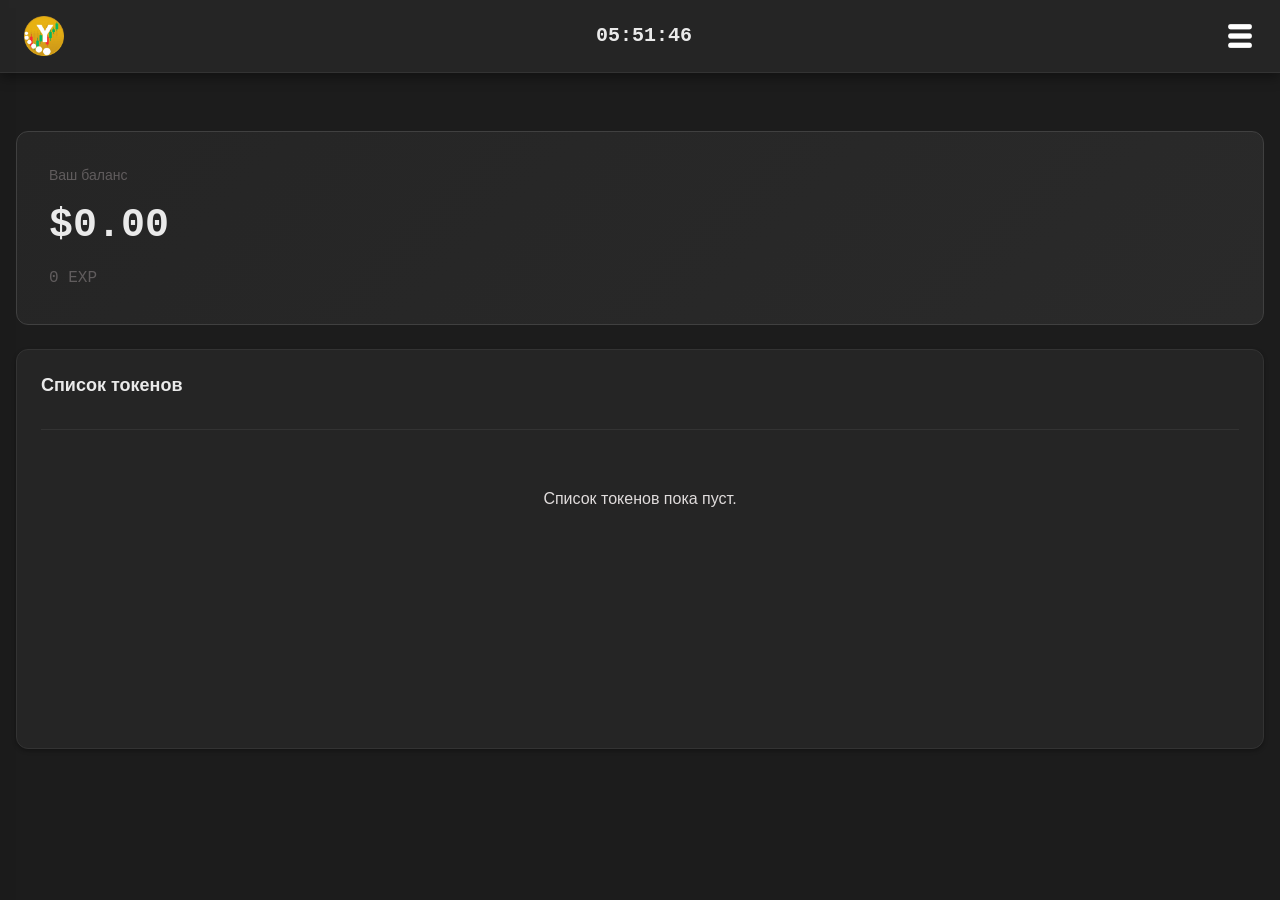
==== static/app/dashboard.html @ c407b237 "0.0.50" ====
<!DOCTYPE html>
<html lang="ru">
<head>
    <meta charset="UTF-8">
    <meta name="viewport" content="width=device-width, initial-scale=1.0">
    <title>YatoChain - Dashboard</title>
    <link rel="stylesheet" href="../style.css">
    <style>
        /* Кастомные стили для этого макета */
        .navbar-content {
            display: flex;
            align-items: center;
        }
        .navbar-logo {
            height: 40px;
            width: auto;
            display: block;
        }
        .server-time {
            flex: 1;
            text-align: center;
            font-family: var(--font-mono);
            font-size: 1.25rem;
            color: var(--text-primary);
            font-weight: 600;
        }
        .menu-btn {
            background: none;
            border: none;
            cursor: pointer;
            padding: 0;
            display: flex;
            align-items: center;
        }
        .menu-btn img {
            height: 32px;
            width: 32px;
        }
        .exp-text {
            font-size: 1rem;
            color: var(--text-muted);
            font-family: var(--font-mono);
            margin-top: var(--spacing-sm);
        }
        .token-list-card {
            margin-top: var(--spacing-lg);
            min-height: 400px;
        }
        .empty-state {
            text-align: center;
            color: var(--text-muted);
            padding: var(--spacing-xl) 0;
        }

        /* --- НОВЫЕ СТИЛИ ДЛЯ КРАСИВОГО ОТОБРАЖЕНИЯ РЕКЛАМЫ --- */
        .ad-wrapper {
            display: flex;
            justify-content: center;
            align-items: center;
            margin: var(--spacing-md) auto;
            padding: var(--spacing-md);
            background-color: var(--bg-secondary);
            border: 1px solid var(--border-color);
            border-radius: var(--radius-md);
            max-width: 340px; /* Чуть больше самого баннера для "воздуха" */
            position: relative;
        }
        .ad-label {
            position: absolute;
            top: -10px;
            left: 50%;
            transform: translateX(-50%);
            background-color: var(--bg-primary);
            color: var(--text-muted);
            font-size: 0.7rem;
            padding: 2px 8px;
            border-radius: var(--radius-sm);
            border: 1px solid var(--border-color);
            text-transform: uppercase;
            letter-spacing: 0.5px;
        }

                /* --- Стили для боковой панели меню --- */
        .side-panel {
            position: fixed;
            top: 0;
            left: -300px; /* Скрыто за левым краем экрана */
            width: 280px;
            height: 100vh;
            background-color: var(--bg-secondary);
            border-right: 1px solid var(--border-color);
            box-shadow: var(--shadow-lg);
            z-index: 2000;
            transition: left 0.3s ease;
            display: flex;
            flex-direction: column;
            padding: var(--spacing-lg);
        }
        .side-panel.active {
            left: 0; /* Выезжает при добавлении класса active */
        }
        .side-panel-header {
            display: flex;
            justify-content: space-between;
            align-items: center;
            margin-bottom: var(--spacing-xl);
            padding-bottom: var(--spacing-md);
            border-bottom: 1px solid var(--border-color);
        }
        .close-btn {
            background: none;
            border: none;
            color: var(--text-primary);
            font-size: 1.5rem;
            cursor: pointer;
            line-height: 1;
        }
        .side-panel-nav {
            display: flex;
            flex-direction: column;
            gap: var(--spacing-sm);
            flex: 1;
        }
        .side-link {
            display: flex;
            align-items: center;
            gap: var(--spacing-md);
            padding: var(--spacing-md);
            color: var(--text-secondary);
            border-radius: var(--radius-md);
            text-decoration: none;
            transition: all 0.2s ease;
            font-weight: 500;
        }
        .side-link:hover, .side-link.active {
            background-color: var(--bg-tertiary);
            color: var(--color-warning);
        }
        /* Затемнение фона при открытом меню */
        .menu-overlay {
            position: fixed;
            top: 0;
            left: 0;
            width: 100vw;
            height: 100vh;
            background-color: rgba(0, 0, 0, 0.6);
            z-index: 1500;
            opacity: 0;
            visibility: hidden;
            transition: all 0.3s ease;
        }
        .menu-overlay.active {
            opacity: 1;
            visibility: visible;
        }
    </style>
</head>
<body>

    <!-- 1. НАВБАР -->
    <nav class="navbar">
        <div class="navbar-content">
            <a href="#" class="navbar-logo-link">
                <img src="../img/logo.png" alt="Logo" class="navbar-logo">
            </a>
            <div class="server-time" id="serverTime">00:00:00</div>
            <button class="menu-btn" id="menuToggle">
                <img src="../img/menu.png" alt="Menu">
            </button>
        </div>
    </nav>

    <div id="frame" style="width: 320px;margin: auto;z-index: 99998;height: auto">
      <iframe data-aa='2448442' src='//ad.a-ads.com/2448442/?size=320x50&background_color=1C1C1C&title_color=F0B90B&title_hover_color=4A90E2'
                        style='border:0; padding:0; width:320px; height:50px; overflow:hidden;display: block;margin: auto'></iframe>
    </div>

    <!-- 2. ОСНОВНОЙ КОНТЕНТ -->
    <main class="container" style="padding-top: var(--spacing-sm);">
        
        <!-- Рамка с балансом и EXP -->
        <div class="balance-card fade-in">
            <div class="balance-label">Ваш баланс</div>
            <div class="balance-amount">$0.00</div>
            <div class="exp-text">0 EXP</div>
        </div>

        <!-- Список токенов (пока пустой) -->
        <div class="card token-list-card fade-in">
            <div class="card-header">
                <h3 class="card-title">Список токенов</h3>
            </div>
            <div class="card-body">
                <div class="empty-state">
                    <p>Список токенов пока пуст.</p>
                </div>
            </div>
        </div>

    </main>

        <!-- Боковая панель меню -->
    <aside class="side-panel" id="sideMenu">
        <div class="side-panel-header">
            <h3 style="margin: 0; color: var(--color-warning);">Меню</h3>
            <button class="close-btn" id="closeMenu">&times;</button>
        </div>
        <nav class="side-panel-nav">
            <a href="#" class="side-link active">📊 Главная</a>
            <a href="#" class="side-link">🪙 Создать токен</a>
            <a href="#" class="side-link">📈 Торговля</a>
            <a href="#" class="side-link">💼 Портфель</a>
            <a href="#" class="side-link">⚙️ Настройки</a>
            <a href="#" class="side-link" style="color: var(--color-danger); margin-top: auto;">🚪 Выйти</a>
        </nav>
    </aside>

    <!-- 👇 ВСТАВЬ СЮДА 👇 -->
    <script>
        // 1. Часы
        function updateTime() {
            const now = new Date();
            const h = String(now.getHours()).padStart(2, '0');
            const m = String(now.getMinutes()).padStart(2, '0');
            const s = String(now.getSeconds()).padStart(2, '0');
            const timeEl = document.getElementById('serverTime');
            if (timeEl) timeEl.textContent = `${h}:${m}:${s}`;
        }
        setInterval(updateTime, 1000);
        updateTime();

        // 2. Логика бокового меню
        const menuToggle = document.getElementById('menuToggle');
        const sideMenu = document.getElementById('sideMenu');
        const closeMenuBtn = document.getElementById('closeMenu');
        const menuOverlay = document.getElementById('menuOverlay');

        function openMenu() {
            sideMenu.classList.add('active');
            menuOverlay.classList.add('active');
        }

        function closeMenu() {
            sideMenu.classList.remove('active');
            menuOverlay.classList.remove('active');
        }

        menuToggle.addEventListener('click', openMenu);
        closeMenuBtn.addEventListener('click', closeMenu);
        menuOverlay.addEventListener('click', closeMenu);
    </script>

</body>
</html>
---- static/style.css ----
/* ============================================
   YATOCHAIN - CSS Variables & Base Styles
   ============================================ */

:root {
  /* Цветовая палитра */
  --bg-primary: #1C1C1C;
  --bg-secondary: #252525;
  --bg-tertiary: #2A2A2A;

  --text-primary: #EAEAEA;
  --text-secondary: #E0DCDC;
  --text-muted: #605C5D;

  /* Акценты для трейдинга */
  --color-success: #0ECB81;
  --color-danger: #F6465D;
  --color-warning: #F0B90B;
  --color-info: #4A90E2;

  /* Границы */
  --border-color: #333333;
  --border-light: #404040;

  /* Тени */
  --shadow-sm: 0 2px 4px rgba(0, 0, 0, 0.3);
  --shadow-md: 0 4px 12px rgba(0, 0, 0, 0.4);
  --shadow-lg: 0 8px 24px rgba(0, 0, 0, 0.5);

  /* Отступы */
  --spacing-xs: 0.25rem;
  --spacing-sm: 0.5rem;
  --spacing-md: 1rem;
  --spacing-lg: 1.5rem;
  --spacing-xl: 2rem;

  /* Скругления */
  --radius-sm: 4px;
  --radius-md: 8px;
  --radius-lg: 12px;
  --radius-full: 9999px;

  /* Шрифты */
  --font-family: -apple-system, BlinkMacSystemFont, 'Segoe UI', Roboto, 'Helvetica Neue', Arial, sans-serif;
  --font-mono: 'Courier New', monospace;
}

/* ============================================
   Reset & Base
   ============================================ */

* {
  margin: 0;
  padding: 0;
  box-sizing: border-box;
}

html {
  font-size: 16px;
  scroll-behavior: smooth;
}

body {
  font-family: var(--font-family);
  background-color: var(--bg-primary);
  color: var(--text-primary);
  line-height: 1.6;
  min-height: 100vh;
  -webkit-font-smoothing: antialiased;
  -moz-osx-font-smoothing: grayscale;
}

/* ============================================
   Typography
   ============================================ */

h1,
h2,
h3,
h4,
h5,
h6 {
  color: var(--text-primary);
  font-weight: 600;
  line-height: 1.3;
  margin-bottom: var(--spacing-md);
}

h1 {
  font-size: 2.5rem;
}

h2 {
  font-size: 2rem;
}

h3 {
  font-size: 1.75rem;
}

h4 {
  font-size: 1.5rem;
}

h5 {
  font-size: 1.25rem;
}

h6 {
  font-size: 1rem;
}

p {
  color: var(--text-secondary);
  margin-bottom: var(--spacing-md);
}

a {
  color: var(--text-primary);
  text-decoration: none;
  transition: color 0.2s ease;
}

a:hover {
  color: var(--color-warning);
}

/* ============================================
   Layout Components
   ============================================ */

.container {
  width: 100%;
  max-width: 1400px;
  margin: 0 auto;
  padding: 0 var(--spacing-md);
}

.dashboard {
  display: grid;
  grid-template-columns: 250px 1fr 300px;
  gap: var(--spacing-lg);
  min-height: calc(100vh - 70px);
  padding: var(--spacing-lg);
}

/* ============================================
   Navigation
   ============================================ */

.navbar {
  background-color: var(--bg-secondary);
  border-bottom: 1px solid var(--border-color);
  padding: var(--spacing-md) var(--spacing-lg);
  position: sticky;
  top: 0;
  z-index: 1000;
  box-shadow: var(--shadow-md);
}

.navbar-content {
  display: flex;
  justify-content: space-between;
  align-items: center;
  max-width: 1400px;
  margin: 0 auto;
}

.logo {
  font-size: 1.75rem;
  font-weight: 700;
  color: var(--color-warning);
  letter-spacing: -0.5px;
}

.nav-menu {
  display: flex;
  gap: var(--spacing-lg);
  list-style: none;
}

.nav-link {
  color: var(--text-secondary);
  font-weight: 500;
  padding: var(--spacing-sm) var(--spacing-md);
  border-radius: var(--radius-md);
  transition: all 0.2s ease;
}

.nav-link:hover,
.nav-link.active {
  color: var(--text-primary);
  background-color: var(--bg-tertiary);
}

.sidebar {
  background-color: var(--bg-secondary);
  border-right: 1px solid var(--border-color);
  padding: var(--spacing-lg);
  border-radius: var(--radius-lg);
  height: fit-content;
}

.sidebar-menu {
  list-style: none;
}

.sidebar-item {
  margin-bottom: var(--spacing-sm);
}

.sidebar-link {
  display: flex;
  align-items: center;
  gap: var(--spacing-md);
  padding: var(--spacing-md);
  color: var(--text-secondary);
  border-radius: var(--radius-md);
  transition: all 0.2s ease;
}

.sidebar-link:hover,
.sidebar-link.active {
  background-color: var(--bg-tertiary);
  color: var(--color-warning);
}

/* ============================================
   Cards & Panels
   ============================================ */

.card {
  background-color: var(--bg-secondary);
  border: 1px solid var(--border-color);
  border-radius: var(--radius-lg);
  padding: var(--spacing-lg);
  box-shadow: var(--shadow-sm);
  transition: box-shadow 0.2s ease;
}

.card:hover {
  box-shadow: var(--shadow-md);
}

.card-header {
  display: flex;
  justify-content: space-between;
  align-items: center;
  margin-bottom: var(--spacing-lg);
  padding-bottom: var(--spacing-md);
  border-bottom: 1px solid var(--border-color);
}

.card-title {
  font-size: 1.125rem;
  font-weight: 600;
  color: var(--text-primary);
}

.card-body {
  color: var(--text-secondary);
}

/* ============================================
   Buttons
   ============================================ */

.btn {
  display: inline-flex;
  align-items: center;
  justify-content: center;
  gap: var(--spacing-sm);
  padding: var(--spacing-sm) var(--spacing-lg);
  font-family: var(--font-family);
  font-size: 0.9375rem;
  font-weight: 600;
  border: none;
  border-radius: var(--radius-md);
  cursor: pointer;
  transition: all 0.2s ease;
  text-decoration: none;
}

.btn-primary {
  background-color: var(--color-warning);
  color: var(--bg-primary);
}

.btn-primary:hover {
  background-color: #d4a409;
  transform: translateY(-1px);
  box-shadow: var(--shadow-md);
}

.btn-success {
  background-color: var(--color-success);
  color: var(--bg-primary);
}

.btn-success:hover {
  background-color: #0db876;
  transform: translateY(-1px);
}

.btn-danger {
  background-color: var(--color-danger);
  color: white;
}

.btn-danger:hover {
  background-color: #e03e54;
  transform: translateY(-1px);
}

.btn-secondary {
  background-color: var(--bg-tertiary);
  color: var(--text-primary);
  border: 1px solid var(--border-light);
}

.btn-secondary:hover {
  background-color: var(--border-light);
}

.btn-outline {
  background-color: transparent;
  border: 1px solid var(--border-light);
  color: var(--text-primary);
}

.btn-outline:hover {
  background-color: var(--bg-tertiary);
  border-color: var(--text-muted);
}

.btn-sm {
  padding: var(--spacing-xs) var(--spacing-md);
  font-size: 0.8125rem;
}

.btn-lg {
  padding: var(--spacing-md) var(--spacing-xl);
  font-size: 1.0625rem;
}

/* ============================================
   Tables
   ============================================ */

.table-container {
  overflow-x: auto;
  border-radius: var(--radius-md);
}

.table {
  width: 100%;
  border-collapse: collapse;
  background-color: var(--bg-secondary);
}

.table thead {
  background-color: var(--bg-tertiary);
}

.table th {
  padding: var(--spacing-md);
  text-align: left;
  font-weight: 600;
  color: var(--text-secondary);
  font-size: 0.875rem;
  text-transform: uppercase;
  letter-spacing: 0.5px;
  border-bottom: 1px solid var(--border-color);
}

.table td {
  padding: var(--spacing-md);
  color: var(--text-primary);
  border-bottom: 1px solid var(--border-color);
}

.table tbody tr {
  transition: background-color 0.15s ease;
}

.table tbody tr:hover {
  background-color: var(--bg-tertiary);
}

/* ============================================
   Price & Trading Elements
   ============================================ */

.price {
  font-family: var(--font-mono);
  font-weight: 600;
  font-size: 1.125rem;
}

.price-up {
  color: var(--color-success);
}

.price-down {
  color: var(--color-danger);
}

.price-change {
  display: inline-flex;
  align-items: center;
  gap: var(--spacing-xs);
  font-family: var(--font-mono);
  font-size: 0.875rem;
  font-weight: 600;
  padding: var(--spacing-xs) var(--spacing-sm);
  border-radius: var(--radius-sm);
}

.price-change.positive {
  color: var(--color-success);
  background-color: rgba(14, 203, 129, 0.1);
}

.price-change.negative {
  color: var(--color-danger);
  background-color: rgba(246, 70, 93, 0.1);
}

.balance-card {
  background: linear-gradient(135deg, var(--bg-secondary) 0%, var(--bg-tertiary) 100%);
  border: 1px solid var(--border-light);
  padding: var(--spacing-xl);
  border-radius: var(--radius-lg);
  margin-bottom: var(--spacing-lg);
}

.balance-label {
  color: var(--text-muted);
  font-size: 0.875rem;
  margin-bottom: var(--spacing-sm);
}

.balance-amount {
  font-size: 2.5rem;
  font-weight: 700;
  color: var(--text-primary);
  font-family: var(--font-mono);
}

/* ============================================
   Forms & Inputs
   ============================================ */

.form-group {
  margin-bottom: var(--spacing-lg);
}

.form-label {
  display: block;
  margin-bottom: var(--spacing-sm);
  color: var(--text-secondary);
  font-weight: 500;
  font-size: 0.875rem;
}

.form-input,
.form-select {
  width: 100%;
  padding: var(--spacing-md);
  background-color: var(--bg-tertiary);
  border: 1px solid var(--border-color);
  border-radius: var(--radius-md);
  color: var(--text-primary);
  font-family: var(--font-family);
  font-size: 0.9375rem;
  transition: all 0.2s ease;
}

.form-input:focus,
.form-select:focus {
  outline: none;
  border-color: var(--color-warning);
  box-shadow: 0 0 0 3px rgba(240, 185, 11, 0.1);
}

.form-input::placeholder {
  color: var(--text-muted);
}

.input-group {
  display: flex;
  gap: var(--spacing-sm);
}

.input-group .form-input {
  flex: 1;
}

/* ============================================
   Chart Container
   ============================================ */

.chart-container {
  background-color: var(--bg-secondary);
  border: 1px solid var(--border-color);
  border-radius: var(--radius-lg);
  padding: var(--spacing-lg);
  height: 500px;
  position: relative;
}

.chart-header {
  display: flex;
  justify-content: space-between;
  align-items: center;
  margin-bottom: var(--spacing-lg);
}

.chart-title {
  font-size: 1.25rem;
  font-weight: 600;
}

.chart-timeframe {
  display: flex;
  gap: var(--spacing-xs);
}

.timeframe-btn {
  padding: var(--spacing-xs) var(--spacing-md);
  background-color: var(--bg-tertiary);
  border: 1px solid var(--border-color);
  color: var(--text-muted);
  border-radius: var(--radius-sm);
  cursor: pointer;
  font-size: 0.8125rem;
  font-weight: 500;
  transition: all 0.2s ease;
}

.timeframe-btn:hover,
.timeframe-btn.active {
  background-color: var(--color-warning);
  color: var(--bg-primary);
  border-color: var(--color-warning);
}

/* ============================================
   Badges
   ============================================ */

.badge {
  display: inline-flex;
  align-items: center;
  padding: var(--spacing-xs) var(--spacing-sm);
  border-radius: var(--radius-sm);
  font-size: 0.75rem;
  font-weight: 600;
  text-transform: uppercase;
  letter-spacing: 0.5px;
}

.badge-success {
  background-color: rgba(14, 203, 129, 0.2);
  color: var(--color-success);
}

.badge-danger {
  background-color: rgba(246, 70, 93, 0.2);
  color: var(--color-danger);
}

.badge-warning {
  background-color: rgba(240, 185, 11, 0.2);
  color: var(--color-warning);
}

/* ============================================
   Utility Classes
   ============================================ */

.text-center {
  text-align: center;
}

.text-left {
  text-align: left;
}

.text-right {
  text-align: right;
}

.mt-1 {
  margin-top: var(--spacing-sm);
}

.mt-2 {
  margin-top: var(--spacing-md);
}

.mt-3 {
  margin-top: var(--spacing-lg);
}

.mb-1 {
  margin-bottom: var(--spacing-sm);
}

.mb-2 {
  margin-bottom: var(--spacing-md);
}

.mb-3 {
  margin-bottom: var(--spacing-lg);
}

.flex {
  display: flex;
}

.flex-col {
  flex-direction: column;
}

.items-center {
  align-items: center;
}

.justify-between {
  justify-content: space-between;
}

.justify-center {
  justify-content: center;
}

.gap-1 {
  gap: var(--spacing-sm);
}

.gap-2 {
  gap: var(--spacing-md);
}

.gap-3 {
  gap: var(--spacing-lg);
}

.grid {
  display: grid;
}

.grid-cols-2 {
  grid-template-columns: repeat(2, 1fr);
}

.grid-cols-3 {
  grid-template-columns: repeat(3, 1fr);
}

.grid-cols-4 {
  grid-template-columns: repeat(4, 1fr);
}

/* ============================================
   Responsive Design
   ============================================ */

@media (max-width: 1200px) {
  .dashboard {
    grid-template-columns: 1fr;
  }

  .sidebar {
    display: none;
  }
}

@media (max-width: 768px) {
  .nav-menu {
    display: none;
  }

  .dashboard {
    padding: var(--spacing-md);
  }

  .card {
    padding: var(--spacing-md);
  }

  .balance-amount {
    font-size: 1.75rem;
  }

  .table th,
  .table td {
    padding: var(--spacing-sm);
    font-size: 0.875rem;
  }
}

/* ============================================
   Animations
   ============================================ */

@keyframes fadeIn {
  from {
    opacity: 0;
    transform: translateY(10px);
  }

  to {
    opacity: 1;
    transform: translateY(0);
  }
}

.fade-in {
  animation: fadeIn 0.3s ease-out;
}

@keyframes pulse {

  0%,
  100% {
    opacity: 1;
  }

  50% {
    opacity: 0.5;
  }
}

.pulse {
  animation: pulse 2s cubic-bezier(0.4, 0, 0.6, 1) infinite;
}

/* ============================================
   Scrollbar Styling
   ============================================ */

::-webkit-scrollbar {
  width: 8px;
  height: 8px;
}

::-webkit-scrollbar-track {
  background: var(--bg-primary);
}

::-webkit-scrollbar-thumb {
  background: var(--border-light);
  border-radius: var(--radius-full);
}

::-webkit-scrollbar-thumb:hover {
  background: var(--text-muted);
}

/* ============================================
   Footer Layout (Text Left / Ad Right)
   ============================================ */

.footer {
  background-color: var(--bg-secondary);
  border-top: 1px solid var(--border-color);
  padding: var(--spacing-xl) 0;
  margin-top: var(--spacing-xl);
}

.footer-content {
  display: flex;
  justify-content: space-between;
  /* Текст слева, реклама справа */
  align-items: flex-start;
  /* Выравнивание по верхнему краю */
  max-width: 1400px;
  margin: 0 auto;
  padding: 0 var(--spacing-md);
  gap: var(--spacing-xl);
}

/* Левый блок с текстом */
.footer-left-block {
  text-align: left;
  /* Прижимаем текст к левому краю */
  flex-grow: 1;
  /* Занимает всё доступное пространство */
  max-width: 70%;
  /* Ограничиваем ширину, чтобы не наезжал на рекламу */
}

.footer-logo {
  color: var(--color-warning);
  font-size: 1.75rem;
  font-weight: 700;
  margin-bottom: var(--spacing-sm);
  letter-spacing: -0.5px;
}

.footer-info {
  color: var(--text-muted);
  margin: 0 0 var(--spacing-md) 0;
  line-height: 1.6;
  font-size: 0.9375rem;
}

.footer-info a {
  color: var(--text-secondary);
  transition: color 0.2s ease;
}

.footer-info a:hover {
  color: var(--color-warning);
}

/* Стили для дополнительного текста */
.footer-extra-text {
  margin-top: var(--spacing-md);
  padding-top: var(--spacing-md);
  border-top: 1px solid var(--border-color);
}

.footer-extra-text p {
  color: var(--text-secondary);
  font-size: 0.875rem;
  margin-bottom: var(--spacing-xs);
  line-height: 1.5;
}

/* Правый блок с рекламой */
.footer-ad-container {
  flex-shrink: 0;
  /* Запрещаем сжимать рекламный блок */
  width: 300px;
}

/* Адаптивность для мобильных устройств */
@media (max-width: 768px) {
  .footer-content {
    flex-direction: column-reverse;
    /* Реклама сверху, текст снизу на мобильных */
    align-items: center;
    text-align: center;
    gap: var(--spacing-lg);
  }

  .footer-left-block {
    max-width: 100%;
    text-align: center;
  }

  .footer-ad-container {
    width: 100%;
    display: flex;
    justify-content: center;
  }

  /* Масштабируем рекламу на узких экранах */
  .footer-ad-container iframe {
    max-width: 100%;
    transform: scale(0.95);
    transform-origin: top center;
  }
}

.btn-google {
  display: inline-flex;
  align-items: center;
  justify-content: center;
  gap: 12px;
  padding: 12px 24px;
  background-color: #ffffff;
  color: #3c4043;
  font-family: var(--font-family);
  font-size: 1rem;
  font-weight: 500;
  border: 1px solid #dadce0;
  border-radius: var(--radius-md);
  cursor: pointer;
  transition: all 0.2s ease;
  box-shadow: var(--shadow-sm);
}

.btn-google:hover {
  background-color: #f8f9fa;
  box-shadow: var(--shadow-md);
  transform: translateY(-1px);
}

.btn-google:active {
  transform: translateY(0);
  box-shadow: var(--shadow-sm);
}

.google-icon {
  flex-shrink: 0;
}

.navbar-content {
  display: flex;
  align-items: center;
}

.navbar-logo {
  height: 40px;
  width: auto;
  display: block;
}

/* Центрируем время */
.server-time {
  flex: 1;
  text-align: center;
  font-family: var(--font-mono);
  font-size: 1.25rem;
  color: var(--text-primary);
  font-weight: 600;
}

/* Кнопка меню */
.menu-btn {
  background: none;
  border: none;
  cursor: pointer;
  padding: 0;
  display: flex;
  align-items: center;
}

.menu-btn img {
  height: 32px;
  width: 32px;
  /* Если твоя иконка menu.png темная, раскомментируй строку ниже, чтобы она стала белой */
  /* filter: invert(1); */
}

/* Стили для EXP */
.exp-text {
  font-size: 1rem;
  color: var(--text-muted);
  font-family: var(--font-mono);
  margin-top: var(--spacing-sm);
}

/* Контейнер для списка токенов */
.token-list-card {
  margin-top: var(--spacing-lg);
  min-height: 400px;
}

.empty-state {
  text-align: center;
  color: var(--text-muted);
  padding: var(--spacing-xl) 0;
}
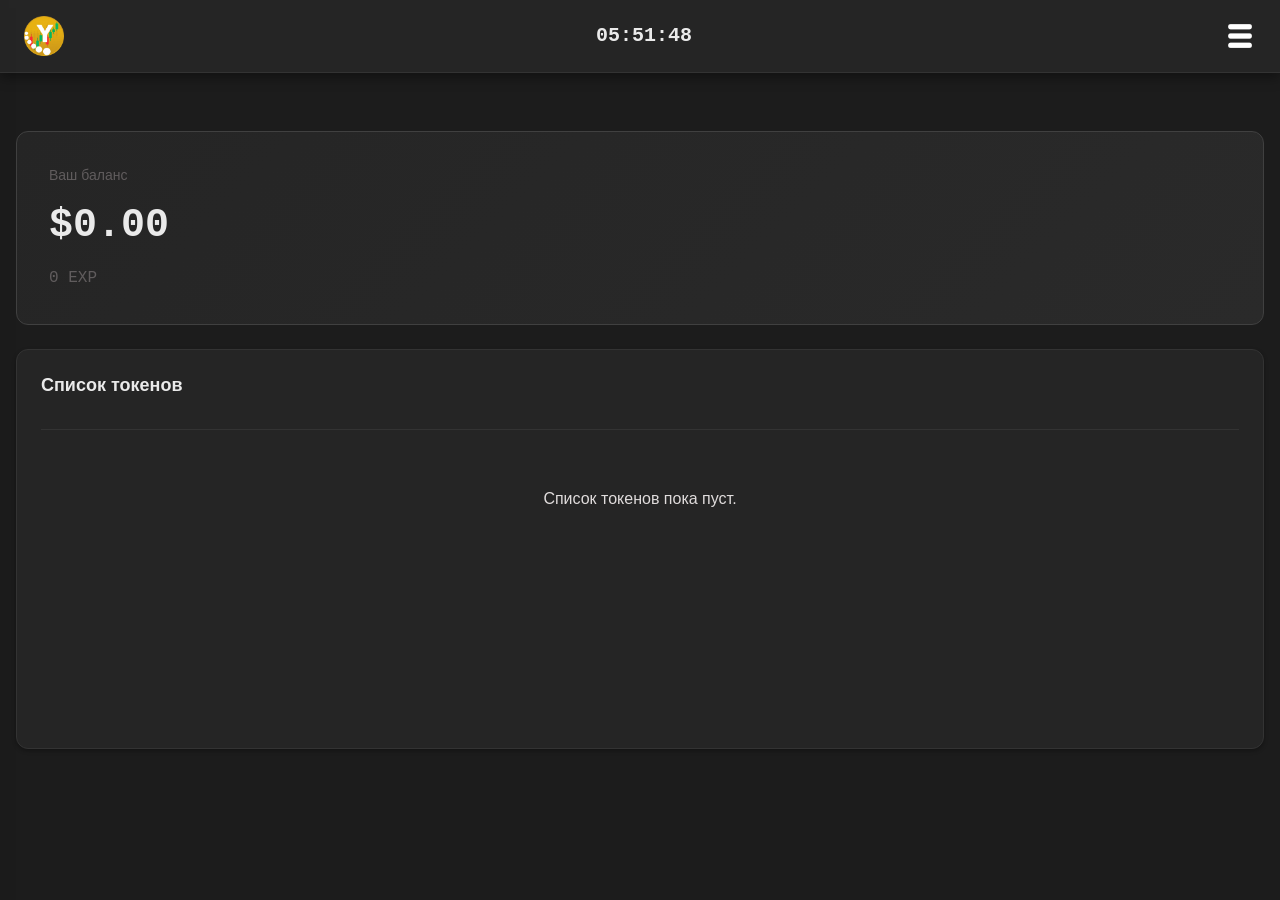
==== commit 653431a3: "0.0.51" ====
--- a/static/app/dashboard.html
+++ b/static/app/dashboard.html
@@ -80,24 +80,24 @@
             letter-spacing: 0.5px;
         }
 
-                /* --- Стили для боковой панели меню --- */
         .side-panel {
             position: fixed;
             top: 0;
-            left: -300px; /* Скрыто за левым краем экрана */
+            left: -300px; /* Гарантированно прячем за ЛЕВЫЙ край */
             width: 280px;
             height: 100vh;
             background-color: var(--bg-secondary);
             border-right: 1px solid var(--border-color);
             box-shadow: var(--shadow-lg);
             z-index: 2000;
-            transition: left 0.3s ease;
+            transition: left 0.3s ease; /* Анимация изменения свойства left */
             display: flex;
             flex-direction: column;
             padding: var(--spacing-lg);
         }
+
         .side-panel.active {
-            left: 0; /* Выезжает при добавлении класса active */
+            left: 0; /* Выезжает слева при добавлении класса active */
         }
         .side-panel-header {
             display: flex;
@@ -215,7 +215,8 @@
         </nav>
     </aside>
 
-    <!-- 👇 ВСТАВЬ СЮДА 👇 -->
+    <div class="menu-overlay" id="menuOverlay"></div>
+
     <script>
         // 1. Часы
         function updateTime() {
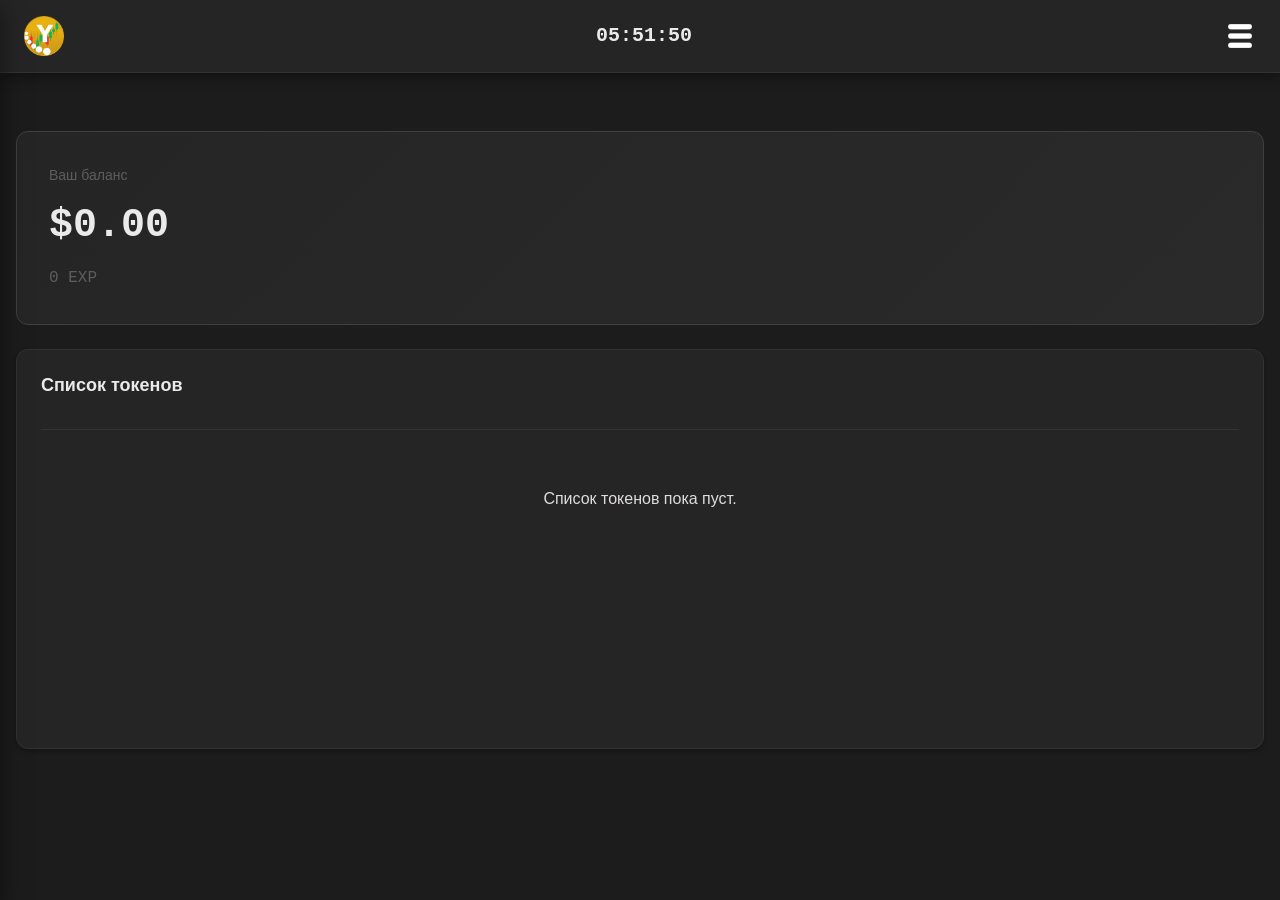
==== commit f748d880: "0.0.52" ====
--- a/static/app/dashboard.html
+++ b/static/app/dashboard.html
@@ -1,5 +1,6 @@
 <!DOCTYPE html>
 <html lang="ru">
+
 <head>
     <meta charset="UTF-8">
     <meta name="viewport" content="width=device-width, initial-scale=1.0">
@@ -11,11 +12,13 @@
             display: flex;
             align-items: center;
         }
+
         .navbar-logo {
             height: 40px;
             width: auto;
             display: block;
         }
+
         .server-time {
             flex: 1;
             text-align: center;
@@ -24,6 +27,7 @@
             color: var(--text-primary);
             font-weight: 600;
         }
+
         .menu-btn {
             background: none;
             border: none;
@@ -32,20 +36,24 @@
             display: flex;
             align-items: center;
         }
+
         .menu-btn img {
             height: 32px;
             width: 32px;
         }
+
         .exp-text {
             font-size: 1rem;
             color: var(--text-muted);
             font-family: var(--font-mono);
             margin-top: var(--spacing-sm);
         }
+
         .token-list-card {
             margin-top: var(--spacing-lg);
             min-height: 400px;
         }
+
         .empty-state {
             text-align: center;
             color: var(--text-muted);
@@ -62,9 +70,11 @@
             background-color: var(--bg-secondary);
             border: 1px solid var(--border-color);
             border-radius: var(--radius-md);
-            max-width: 340px; /* Чуть больше самого баннера для "воздуха" */
+            max-width: 340px;
+            /* Чуть больше самого баннера для "воздуха" */
             position: relative;
         }
+
         .ad-label {
             position: absolute;
             top: -10px;
@@ -81,24 +91,32 @@
         }
 
         .side-panel {
-            position: fixed;
-            top: 0;
-            left: -300px; /* Гарантированно прячем за ЛЕВЫЙ край */
-            width: 280px;
-            height: 100vh;
-            background-color: var(--bg-secondary);
-            border-right: 1px solid var(--border-color);
-            box-shadow: var(--shadow-lg);
-            z-index: 2000;
-            transition: left 0.3s ease; /* Анимация изменения свойства left */
-            display: flex;
-            flex-direction: column;
-            padding: var(--spacing-lg);
+            position: fixed !important;
+            top: 0 !important;
+            left: 0 !important;
+            /* Базовая позиция - левый край */
+            right: auto !important;
+            /* Жёсткий запрет на привязку к правому краю */
+            transform: translateX(-100%) !important;
+            /* Гарантированно убираем за левый край экрана */
+            width: 280px !important;
+            height: 100vh !important;
+            background-color: var(--bg-secondary) !important;
+            border-right: 1px solid var(--border-color) !important;
+            box-shadow: var(--shadow-lg) !important;
+            z-index: 2000 !important;
+            transition: transform 0.3s cubic-bezier(0.4, 0, 0.2, 1) !important;
+            /* Плавная анимация */
+            display: flex !important;
+            flex-direction: column !important;
+            padding: var(--spacing-lg) !important;
         }
 
         .side-panel.active {
-            left: 0; /* Выезжает слева при добавлении класса active */
-        }
+            transform: translateX(0) !important;
+            /* Выезжает на исходную позицию (слева) */
+        }
+
         .side-panel-header {
             display: flex;
             justify-content: space-between;
@@ -107,6 +125,7 @@
             padding-bottom: var(--spacing-md);
             border-bottom: 1px solid var(--border-color);
         }
+
         .close-btn {
             background: none;
             border: none;
@@ -115,12 +134,14 @@
             cursor: pointer;
             line-height: 1;
         }
+
         .side-panel-nav {
             display: flex;
             flex-direction: column;
             gap: var(--spacing-sm);
             flex: 1;
         }
+
         .side-link {
             display: flex;
             align-items: center;
@@ -132,10 +153,13 @@
             transition: all 0.2s ease;
             font-weight: 500;
         }
-        .side-link:hover, .side-link.active {
+
+        .side-link:hover,
+        .side-link.active {
             background-color: var(--bg-tertiary);
             color: var(--color-warning);
         }
+
         /* Затемнение фона при открытом меню */
         .menu-overlay {
             position: fixed;
@@ -149,12 +173,14 @@
             visibility: hidden;
             transition: all 0.3s ease;
         }
+
         .menu-overlay.active {
             opacity: 1;
             visibility: visible;
         }
     </style>
 </head>
+
 <body>
 
     <!-- 1. НАВБАР -->
@@ -171,13 +197,14 @@
     </nav>
 
     <div id="frame" style="width: 320px;margin: auto;z-index: 99998;height: auto">
-      <iframe data-aa='2448442' src='//ad.a-ads.com/2448442/?size=320x50&background_color=1C1C1C&title_color=F0B90B&title_hover_color=4A90E2'
-                        style='border:0; padding:0; width:320px; height:50px; overflow:hidden;display: block;margin: auto'></iframe>
+        <iframe data-aa='2448442'
+            src='//ad.a-ads.com/2448442/?size=320x50&background_color=1C1C1C&title_color=F0B90B&title_hover_color=4A90E2'
+            style='border:0; padding:0; width:320px; height:50px; overflow:hidden;display: block;margin: auto'></iframe>
     </div>
 
     <!-- 2. ОСНОВНОЙ КОНТЕНТ -->
     <main class="container" style="padding-top: var(--spacing-sm);">
-        
+
         <!-- Рамка с балансом и EXP -->
         <div class="balance-card fade-in">
             <div class="balance-label">Ваш баланс</div>
@@ -199,7 +226,7 @@
 
     </main>
 
-        <!-- Боковая панель меню -->
+    <!-- Боковая панель меню -->
     <aside class="side-panel" id="sideMenu">
         <div class="side-panel-header">
             <h3 style="margin: 0; color: var(--color-warning);">Меню</h3>
@@ -252,4 +279,5 @@
     </script>
 
 </body>
+
 </html>
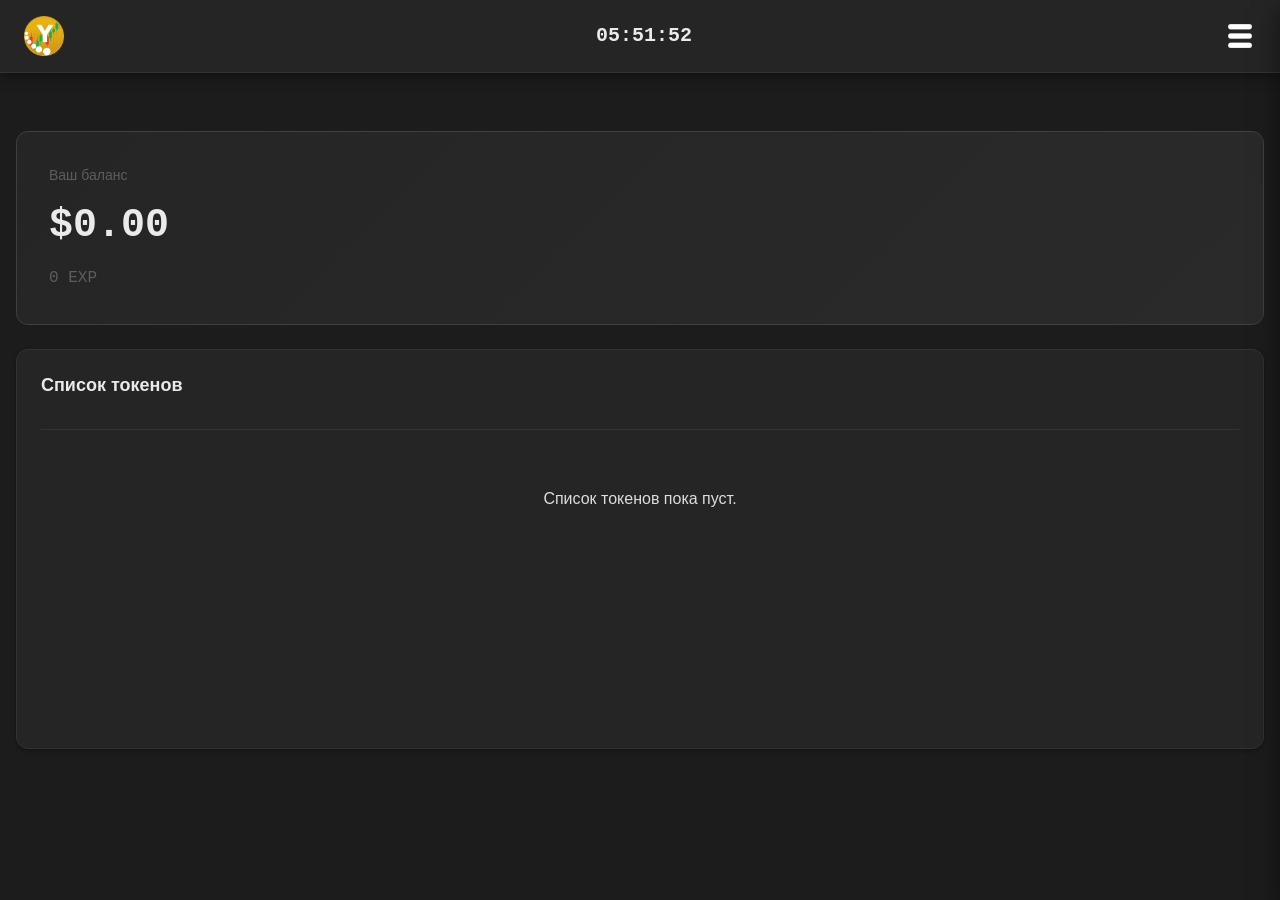
==== commit beffcfb5: "0.0.53" ====
--- a/static/app/dashboard.html
+++ b/static/app/dashboard.html
@@ -93,28 +93,24 @@
         .side-panel {
             position: fixed !important;
             top: 0 !important;
-            left: 0 !important;
-            /* Базовая позиция - левый край */
-            right: auto !important;
-            /* Жёсткий запрет на привязку к правому краю */
-            transform: translateX(-100%) !important;
-            /* Гарантированно убираем за левый край экрана */
+            right: 0 !important; /* Привязываем к правому краю */
+            left: auto !important;
+            transform: translateX(100%) !important; /* Гарантированно убираем за ПРАВЫЙ край экрана */
             width: 280px !important;
             height: 100vh !important;
             background-color: var(--bg-secondary) !important;
-            border-right: 1px solid var(--border-color) !important;
+            border-left: 1px solid var(--border-color) !important; /* Граница теперь слева от панели */
+            border-right: none !important;
             box-shadow: var(--shadow-lg) !important;
             z-index: 2000 !important;
             transition: transform 0.3s cubic-bezier(0.4, 0, 0.2, 1) !important;
-            /* Плавная анимация */
             display: flex !important;
             flex-direction: column !important;
             padding: var(--spacing-lg) !important;
         }
 
         .side-panel.active {
-            transform: translateX(0) !important;
-            /* Выезжает на исходную позицию (слева) */
+            transform: translateX(0) !important; /* Выезжает на экран справа */
         }
 
         .side-panel-header {
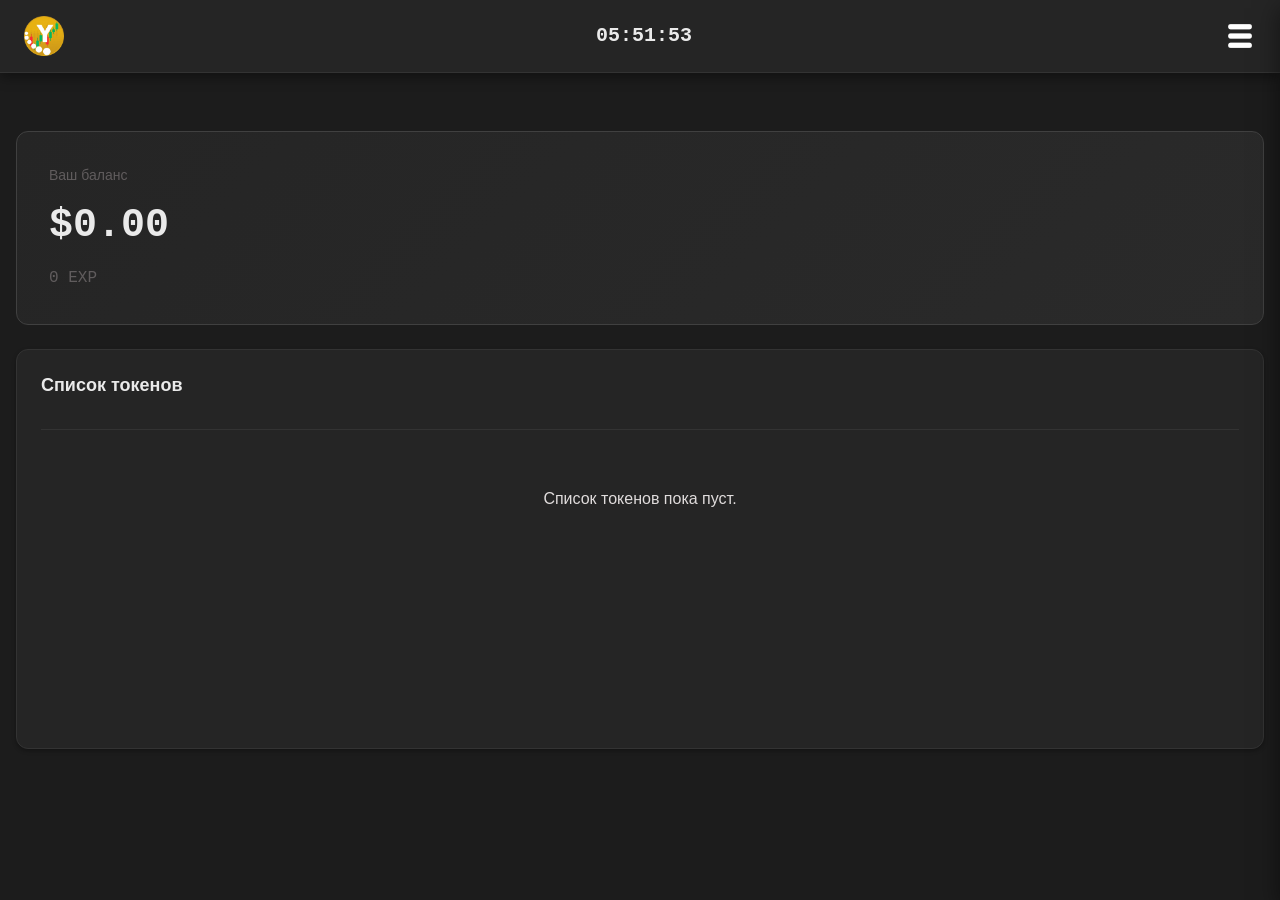
==== commit 9a73a8bb: "0.0.54" ====
--- a/static/app/dashboard.html
+++ b/static/app/dashboard.html
@@ -90,16 +90,17 @@
             letter-spacing: 0.5px;
         }
 
+        /* --- Стили для боковой панели меню (СПРАВА) --- */
         .side-panel {
             position: fixed !important;
             top: 0 !important;
-            right: 0 !important; /* Привязываем к правому краю */
+            right: 0 !important; 
             left: auto !important;
-            transform: translateX(100%) !important; /* Гарантированно убираем за ПРАВЫЙ край экрана */
-            width: 280px !important;
+            transform: translateX(100%) !important; 
+            width: 320px !important; /* Увеличили ширину с 280px до 320px */
             height: 100vh !important;
             background-color: var(--bg-secondary) !important;
-            border-left: 1px solid var(--border-color) !important; /* Граница теперь слева от панели */
+            border-left: 1px solid var(--border-color) !important; 
             border-right: none !important;
             box-shadow: var(--shadow-lg) !important;
             z-index: 2000 !important;
@@ -110,18 +111,122 @@
         }
 
         .side-panel.active {
-            transform: translateX(0) !important; /* Выезжает на экран справа */
-        }
-
+            transform: translateX(0) !important; 
+        }
+
+        /* Шапка с профилем */
         .side-panel-header {
             display: flex;
             justify-content: space-between;
             align-items: center;
-            margin-bottom: var(--spacing-xl);
+            margin-bottom: var(--spacing-lg);
             padding-bottom: var(--spacing-md);
             border-bottom: 1px solid var(--border-color);
         }
-
+        .user-info {
+            display: flex;
+            align-items: center;
+            gap: var(--spacing-sm);
+        }
+        .user-avatar {
+            width: 42px;
+            height: 42px;
+            border-radius: var(--radius-full);
+            object-fit: cover;
+            border: 2px solid var(--color-warning);
+        }
+        .user-details {
+            display: flex;
+            flex-direction: column;
+        }
+        .user-name {
+            font-weight: 600;
+            color: var(--text-primary);
+            font-size: 0.95rem;
+            line-height: 1.2;
+        }
+        .page-name {
+            font-size: 0.75rem;
+            color: var(--text-muted);
+            font-family: var(--font-mono);
+            text-transform: uppercase;
+            letter-spacing: 0.5px;
+        }
+
+        /* Навигация и иконки */
+        .side-panel-nav {
+            display: flex;
+            flex-direction: column;
+            gap: var(--spacing-xs);
+            flex: 1;
+        }
+        .side-link {
+            display: flex;
+            align-items: center;
+            gap: var(--spacing-md);
+            padding: var(--spacing-md);
+            color: var(--text-secondary);
+            border-radius: var(--radius-md);
+            text-decoration: none;
+            transition: all 0.2s ease;
+            font-weight: 500;
+        }
+        .side-link:hover, .side-link.active {
+            background-color: var(--bg-tertiary);
+            color: var(--color-warning);
+        }
+        .side-icon {
+            width: 24px;
+            height: 24px;
+            object-fit: contain;
+            /* Если иконки черные и их не видно на темном фоне, раскомментируй строку ниже: */
+            /* filter: invert(1) brightness(1.5); */ 
+        }
+
+        /* Футер с кнопками */
+        .side-panel-footer {
+            margin-top: auto; /* Прижимает футер к самому низу */
+            padding-top: var(--spacing-md);
+            border-top: 1px solid var(--border-color);
+            display: flex;
+            gap: var(--spacing-sm);
+        }
+        .footer-btn {
+            flex: 1;
+            display: flex;
+            align-items: center;
+            justify-content: center;
+            gap: var(--spacing-xs);
+            padding: var(--spacing-sm) var(--spacing-xs);
+            border-radius: var(--radius-md);
+            text-decoration: none;
+            font-size: 0.85rem;
+            font-weight: 600;
+            transition: all 0.2s ease;
+        }
+        .logout-btn {
+            background-color: rgba(246, 70, 93, 0.1);
+            color: var(--color-danger);
+            border: 1px solid rgba(246, 70, 93, 0.3);
+        }
+        .logout-btn:hover {
+            background-color: rgba(246, 70, 93, 0.2);
+            color: var(--color-danger);
+        }
+        .telegram-btn {
+            background-color: rgba(74, 144, 226, 0.1);
+            color: var(--color-info);
+            border: 1px solid rgba(74, 144, 226, 0.3);
+        }
+        .telegram-btn:hover {
+            background-color: rgba(74, 144, 226, 0.2);
+            color: var(--color-info);
+        }
+        .footer-icon {
+            width: 18px;
+            height: 18px;
+            object-fit: contain;
+        }
         .close-btn {
             background: none;
             border: none;
@@ -222,21 +327,61 @@
 
     </main>
 
+
+
+
+
+
     <!-- Боковая панель меню -->
     <aside class="side-panel" id="sideMenu">
+        
+        <!-- Шапка: Аватар, Имя и Название страницы -->
         <div class="side-panel-header">
-            <h3 style="margin: 0; color: var(--color-warning);">Меню</h3>
+            <div class="user-info">
+                <img src="../img/avatar.png" alt="Avatar" class="user-avatar">
+                <div class="user-details">
+                    <span class="user-name">CryptoTrader</span>
+                    <span class="page-name">Dashboard</span>
+                </div>
+            </div>
             <button class="close-btn" id="closeMenu">&times;</button>
         </div>
+
+        <!-- Навигация: 3 кнопки с иконками -->
         <nav class="side-panel-nav">
-            <a href="#" class="side-link active">📊 Главная</a>
-            <a href="#" class="side-link">🪙 Создать токен</a>
-            <a href="#" class="side-link">📈 Торговля</a>
-            <a href="#" class="side-link">💼 Портфель</a>
-            <a href="#" class="side-link">⚙️ Настройки</a>
-            <a href="#" class="side-link" style="color: var(--color-danger); margin-top: auto;">🚪 Выйти</a>
+            <a href="#" class="side-link active">
+                <img src="../img/dashboard.png" alt="Dashboard" class="side-icon">
+                <span>Dashboard</span>
+            </a>
+            <a href="#" class="side-link">
+                <img src="../img/trade.png" alt="Trade" class="side-icon">
+                <span>Trade</span>
+            </a>
+            <a href="#" class="side-link">
+                <img src="../img/portfolio.png" alt="Portfolio" class="side-icon">
+                <span>Portfolio</span>
+            </a>
         </nav>
+
+        <!-- Футер: Кнопки выхода и Телеграма -->
+        <div class="side-panel-footer">
+            <a href="#" class="footer-btn logout-btn">
+                <img src="../img/logout.png" alt="Logout" class="footer-icon">
+                <span>Logout</span>
+            </a>
+            <a href="https://t.me/your_channel" target="_blank" class="footer-btn telegram-btn">
+                <img src="../img/telegram.png" alt="Telegram" class="footer-icon">
+                <span>Telegram</span>
+            </a>
+        </div>
+
     </aside>
+
+
+
+
+
+
 
     <div class="menu-overlay" id="menuOverlay"></div>
 
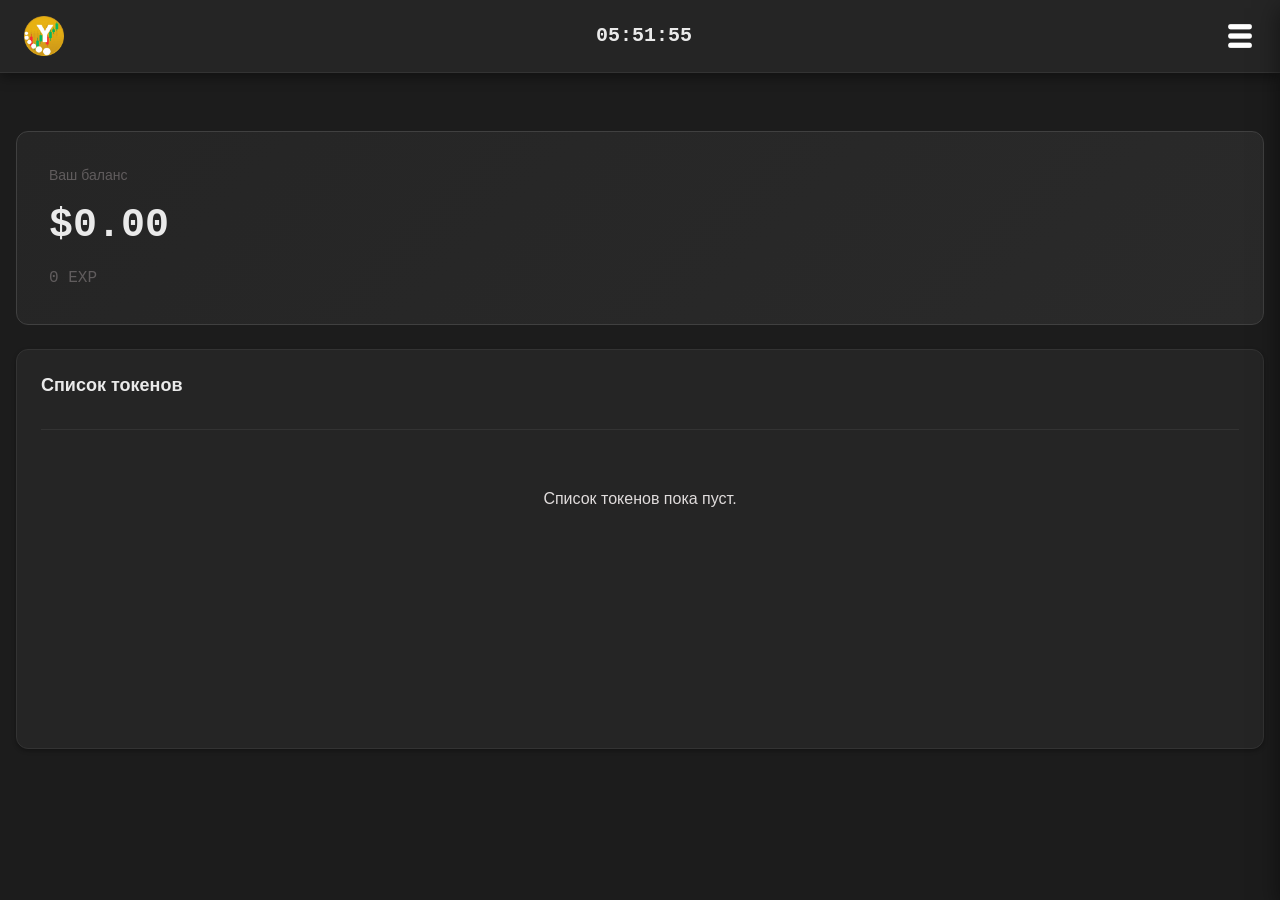
==== commit 9d830f8a: "0.0.57" ====
--- a/static/app/dashboard.html
+++ b/static/app/dashboard.html
@@ -6,280 +6,7 @@
     <meta name="viewport" content="width=device-width, initial-scale=1.0">
     <title>YatoChain - Dashboard</title>
     <link rel="stylesheet" href="../style.css">
-    <style>
-        /* Кастомные стили для этого макета */
-        .navbar-content {
-            display: flex;
-            align-items: center;
-        }
-
-        .navbar-logo {
-            height: 40px;
-            width: auto;
-            display: block;
-        }
-
-        .server-time {
-            flex: 1;
-            text-align: center;
-            font-family: var(--font-mono);
-            font-size: 1.25rem;
-            color: var(--text-primary);
-            font-weight: 600;
-        }
-
-        .menu-btn {
-            background: none;
-            border: none;
-            cursor: pointer;
-            padding: 0;
-            display: flex;
-            align-items: center;
-        }
-
-        .menu-btn img {
-            height: 32px;
-            width: 32px;
-        }
-
-        .exp-text {
-            font-size: 1rem;
-            color: var(--text-muted);
-            font-family: var(--font-mono);
-            margin-top: var(--spacing-sm);
-        }
-
-        .token-list-card {
-            margin-top: var(--spacing-lg);
-            min-height: 400px;
-        }
-
-        .empty-state {
-            text-align: center;
-            color: var(--text-muted);
-            padding: var(--spacing-xl) 0;
-        }
-
-        /* --- НОВЫЕ СТИЛИ ДЛЯ КРАСИВОГО ОТОБРАЖЕНИЯ РЕКЛАМЫ --- */
-        .ad-wrapper {
-            display: flex;
-            justify-content: center;
-            align-items: center;
-            margin: var(--spacing-md) auto;
-            padding: var(--spacing-md);
-            background-color: var(--bg-secondary);
-            border: 1px solid var(--border-color);
-            border-radius: var(--radius-md);
-            max-width: 340px;
-            /* Чуть больше самого баннера для "воздуха" */
-            position: relative;
-        }
-
-        .ad-label {
-            position: absolute;
-            top: -10px;
-            left: 50%;
-            transform: translateX(-50%);
-            background-color: var(--bg-primary);
-            color: var(--text-muted);
-            font-size: 0.7rem;
-            padding: 2px 8px;
-            border-radius: var(--radius-sm);
-            border: 1px solid var(--border-color);
-            text-transform: uppercase;
-            letter-spacing: 0.5px;
-        }
-
-        /* --- Стили для боковой панели меню (СПРАВА) --- */
-        .side-panel {
-            position: fixed !important;
-            top: 0 !important;
-            right: 0 !important; 
-            left: auto !important;
-            transform: translateX(100%) !important; 
-            width: 320px !important; /* Увеличили ширину с 280px до 320px */
-            height: 100vh !important;
-            background-color: var(--bg-secondary) !important;
-            border-left: 1px solid var(--border-color) !important; 
-            border-right: none !important;
-            box-shadow: var(--shadow-lg) !important;
-            z-index: 2000 !important;
-            transition: transform 0.3s cubic-bezier(0.4, 0, 0.2, 1) !important;
-            display: flex !important;
-            flex-direction: column !important;
-            padding: var(--spacing-lg) !important;
-        }
-
-        .side-panel.active {
-            transform: translateX(0) !important; 
-        }
-
-        /* Шапка с профилем */
-        .side-panel-header {
-            display: flex;
-            justify-content: space-between;
-            align-items: center;
-            margin-bottom: var(--spacing-lg);
-            padding-bottom: var(--spacing-md);
-            border-bottom: 1px solid var(--border-color);
-        }
-        .user-info {
-            display: flex;
-            align-items: center;
-            gap: var(--spacing-sm);
-        }
-        .user-avatar {
-            width: 42px;
-            height: 42px;
-            border-radius: var(--radius-full);
-            object-fit: cover;
-            border: 2px solid var(--color-warning);
-        }
-        .user-details {
-            display: flex;
-            flex-direction: column;
-        }
-        .user-name {
-            font-weight: 600;
-            color: var(--text-primary);
-            font-size: 0.95rem;
-            line-height: 1.2;
-        }
-        .page-name {
-            font-size: 0.75rem;
-            color: var(--text-muted);
-            font-family: var(--font-mono);
-            text-transform: uppercase;
-            letter-spacing: 0.5px;
-        }
-
-        /* Навигация и иконки */
-        .side-panel-nav {
-            display: flex;
-            flex-direction: column;
-            gap: var(--spacing-xs);
-            flex: 1;
-        }
-        .side-link {
-            display: flex;
-            align-items: center;
-            gap: var(--spacing-md);
-            padding: var(--spacing-md);
-            color: var(--text-secondary);
-            border-radius: var(--radius-md);
-            text-decoration: none;
-            transition: all 0.2s ease;
-            font-weight: 500;
-        }
-        .side-link:hover, .side-link.active {
-            background-color: var(--bg-tertiary);
-            color: var(--color-warning);
-        }
-        .side-icon {
-            width: 24px;
-            height: 24px;
-            object-fit: contain;
-            /* Если иконки черные и их не видно на темном фоне, раскомментируй строку ниже: */
-            /* filter: invert(1) brightness(1.5); */ 
-        }
-
-        /* Футер с кнопками */
-        .side-panel-footer {
-            margin-top: auto; /* Прижимает футер к самому низу */
-            padding-top: var(--spacing-md);
-            border-top: 1px solid var(--border-color);
-            display: flex;
-            gap: var(--spacing-sm);
-        }
-        .footer-btn {
-            flex: 1;
-            display: flex;
-            align-items: center;
-            justify-content: center;
-            gap: var(--spacing-xs);
-            padding: var(--spacing-sm) var(--spacing-xs);
-            border-radius: var(--radius-md);
-            text-decoration: none;
-            font-size: 0.85rem;
-            font-weight: 600;
-            transition: all 0.2s ease;
-        }
-        .logout-btn {
-            background-color: rgba(246, 70, 93, 0.1);
-            color: var(--color-danger);
-            border: 1px solid rgba(246, 70, 93, 0.3);
-        }
-        .logout-btn:hover {
-            background-color: rgba(246, 70, 93, 0.2);
-            color: var(--color-danger);
-        }
-        .telegram-btn {
-            background-color: rgba(74, 144, 226, 0.1);
-            color: var(--color-info);
-            border: 1px solid rgba(74, 144, 226, 0.3);
-        }
-        .telegram-btn:hover {
-            background-color: rgba(74, 144, 226, 0.2);
-            color: var(--color-info);
-        }
-        .footer-icon {
-            width: 18px;
-            height: 18px;
-            object-fit: contain;
-        }
-        .close-btn {
-            background: none;
-            border: none;
-            color: var(--text-primary);
-            font-size: 1.5rem;
-            cursor: pointer;
-            line-height: 1;
-        }
-
-        .side-panel-nav {
-            display: flex;
-            flex-direction: column;
-            gap: var(--spacing-sm);
-            flex: 1;
-        }
-
-        .side-link {
-            display: flex;
-            align-items: center;
-            gap: var(--spacing-md);
-            padding: var(--spacing-md);
-            color: var(--text-secondary);
-            border-radius: var(--radius-md);
-            text-decoration: none;
-            transition: all 0.2s ease;
-            font-weight: 500;
-        }
-
-        .side-link:hover,
-        .side-link.active {
-            background-color: var(--bg-tertiary);
-            color: var(--color-warning);
-        }
-
-        /* Затемнение фона при открытом меню */
-        .menu-overlay {
-            position: fixed;
-            top: 0;
-            left: 0;
-            width: 100vw;
-            height: 100vh;
-            background-color: rgba(0, 0, 0, 0.6);
-            z-index: 1500;
-            opacity: 0;
-            visibility: hidden;
-            transition: all 0.3s ease;
-        }
-
-        .menu-overlay.active {
-            opacity: 1;
-            visibility: visible;
-        }
-    </style>
+    <link rel="stylesheet" href="css/dashboard.css">
 </head>
 
 <body>
--- a/static/app/css/dashboard.css
+++ b/static/app/css/dashboard.css
@@ -0,0 +1,289 @@
+.navbar-content {
+    display: flex;
+    align-items: center;
+}
+
+.navbar-logo {
+    height: 40px;
+    width: auto;
+    display: block;
+}
+
+.server-time {
+    flex: 1;
+    text-align: center;
+    font-family: var(--font-mono);
+    font-size: 1.25rem;
+    color: var(--text-primary);
+    font-weight: 600;
+}
+
+.menu-btn {
+    background: none;
+    border: none;
+    cursor: pointer;
+    padding: 0;
+    display: flex;
+    align-items: center;
+}
+
+.menu-btn img {
+    height: 32px;
+    width: 32px;
+}
+
+.exp-text {
+    font-size: 1rem;
+    color: var(--text-muted);
+    font-family: var(--font-mono);
+    margin-top: var(--spacing-sm);
+}
+
+.token-list-card {
+    margin-top: var(--spacing-lg);
+    min-height: 400px;
+}
+
+.empty-state {
+    text-align: center;
+    color: var(--text-muted);
+    padding: var(--spacing-xl) 0;
+}
+
+/* --- НОВЫЕ СТИЛИ ДЛЯ КРАСИВОГО ОТОБРАЖЕНИЯ РЕКЛАМЫ --- */
+.ad-wrapper {
+    display: flex;
+    justify-content: center;
+    align-items: center;
+    margin: var(--spacing-md) auto;
+    padding: var(--spacing-md);
+    background-color: var(--bg-secondary);
+    border: 1px solid var(--border-color);
+    border-radius: var(--radius-md);
+    max-width: 340px;
+    /* Чуть больше самого баннера для "воздуха" */
+    position: relative;
+}
+
+.ad-label {
+    position: absolute;
+    top: -10px;
+    left: 50%;
+    transform: translateX(-50%);
+    background-color: var(--bg-primary);
+    color: var(--text-muted);
+    font-size: 0.7rem;
+    padding: 2px 8px;
+    border-radius: var(--radius-sm);
+    border: 1px solid var(--border-color);
+    text-transform: uppercase;
+    letter-spacing: 0.5px;
+}
+
+/* --- Стили для боковой панели меню (СПРАВА) --- */
+.side-panel {
+    position: fixed !important;
+    top: 0 !important;
+    right: 0 !important;
+    left: auto !important;
+    transform: translateX(100%) !important;
+    width: 320px !important;
+    /* Увеличили ширину с 280px до 320px */
+    height: 100vh !important;
+    background-color: var(--bg-secondary) !important;
+    border-left: 1px solid var(--border-color) !important;
+    border-right: none !important;
+    box-shadow: var(--shadow-lg) !important;
+    z-index: 2000 !important;
+    transition: transform 0.3s cubic-bezier(0.4, 0, 0.2, 1) !important;
+    display: flex !important;
+    flex-direction: column !important;
+    padding: var(--spacing-lg) !important;
+}
+
+.side-panel.active {
+    transform: translateX(0) !important;
+}
+
+/* Шапка с профилем */
+.side-panel-header {
+    display: flex;
+    justify-content: space-between;
+    align-items: center;
+    margin-bottom: var(--spacing-lg);
+    padding-bottom: var(--spacing-md);
+    border-bottom: 1px solid var(--border-color);
+}
+
+.user-info {
+    display: flex;
+    align-items: center;
+    gap: var(--spacing-sm);
+}
+
+.user-avatar {
+    width: 42px;
+    height: 42px;
+    border-radius: var(--radius-full);
+    object-fit: cover;
+    border: 2px solid var(--color-warning);
+}
+
+.user-details {
+    display: flex;
+    flex-direction: column;
+}
+
+.user-name {
+    font-weight: 600;
+    color: var(--text-primary);
+    font-size: 0.95rem;
+    line-height: 1.2;
+}
+
+.page-name {
+    font-size: 0.75rem;
+    color: var(--text-muted);
+    font-family: var(--font-mono);
+    text-transform: uppercase;
+    letter-spacing: 0.5px;
+}
+
+/* Навигация и иконки */
+.side-panel-nav {
+    display: flex;
+    flex-direction: column;
+    gap: var(--spacing-xs);
+    flex: 1;
+}
+
+.side-link {
+    display: flex;
+    align-items: center;
+    gap: var(--spacing-md);
+    padding: var(--spacing-md);
+    color: var(--text-secondary);
+    border-radius: var(--radius-md);
+    text-decoration: none;
+    transition: all 0.2s ease;
+    font-weight: 500;
+}
+
+.side-link:hover,
+.side-link.active {
+    background-color: var(--bg-tertiary);
+    color: var(--color-warning);
+}
+
+.side-icon {
+    width: 24px;
+    height: 24px;
+    object-fit: contain;
+    /* Если иконки черные и их не видно на темном фоне, раскомментируй строку ниже: */
+    /* filter: invert(1) brightness(1.5); */
+}
+
+/* Футер с кнопками */
+.side-panel-footer {
+    margin-top: auto;
+    /* Прижимает футер к самому низу */
+    padding-top: var(--spacing-md);
+    border-top: 1px solid var(--border-color);
+    display: flex;
+    gap: var(--spacing-sm);
+}
+
+.footer-btn {
+    flex: 1;
+    display: flex;
+    align-items: center;
+    justify-content: center;
+    gap: var(--spacing-xs);
+    padding: var(--spacing-sm) var(--spacing-xs);
+    border-radius: var(--radius-md);
+    text-decoration: none;
+    font-size: 0.85rem;
+    font-weight: 600;
+    transition: all 0.2s ease;
+}
+
+.logout-btn {
+    background-color: rgba(246, 70, 93, 0.1);
+    color: var(--color-danger);
+    border: 1px solid rgba(246, 70, 93, 0.3);
+}
+
+.logout-btn:hover {
+    background-color: rgba(246, 70, 93, 0.2);
+    color: var(--color-danger);
+}
+
+.telegram-btn {
+    background-color: rgba(74, 144, 226, 0.1);
+    color: var(--color-info);
+    border: 1px solid rgba(74, 144, 226, 0.3);
+}
+
+.telegram-btn:hover {
+    background-color: rgba(74, 144, 226, 0.2);
+    color: var(--color-info);
+}
+
+.footer-icon {
+    width: 18px;
+    height: 18px;
+    object-fit: contain;
+}
+
+.close-btn {
+    background: none;
+    border: none;
+    color: var(--text-primary);
+    font-size: 1.5rem;
+    cursor: pointer;
+    line-height: 1;
+}
+
+.side-panel-nav {
+    display: flex;
+    flex-direction: column;
+    gap: var(--spacing-sm);
+    flex: 1;
+}
+
+.side-link {
+    display: flex;
+    align-items: center;
+    gap: var(--spacing-md);
+    padding: var(--spacing-md);
+    color: var(--text-secondary);
+    border-radius: var(--radius-md);
+    text-decoration: none;
+    transition: all 0.2s ease;
+    font-weight: 500;
+}
+
+.side-link:hover,
+.side-link.active {
+    background-color: var(--bg-tertiary);
+    color: var(--color-warning);
+}
+
+/* Затемнение фона при открытом меню */
+.menu-overlay {
+    position: fixed;
+    top: 0;
+    left: 0;
+    width: 100vw;
+    height: 100vh;
+    background-color: rgba(0, 0, 0, 0.6);
+    z-index: 1500;
+    opacity: 0;
+    visibility: hidden;
+    transition: all 0.3s ease;
+}
+
+.menu-overlay.active {
+    opacity: 1;
+    visibility: visible;
+}
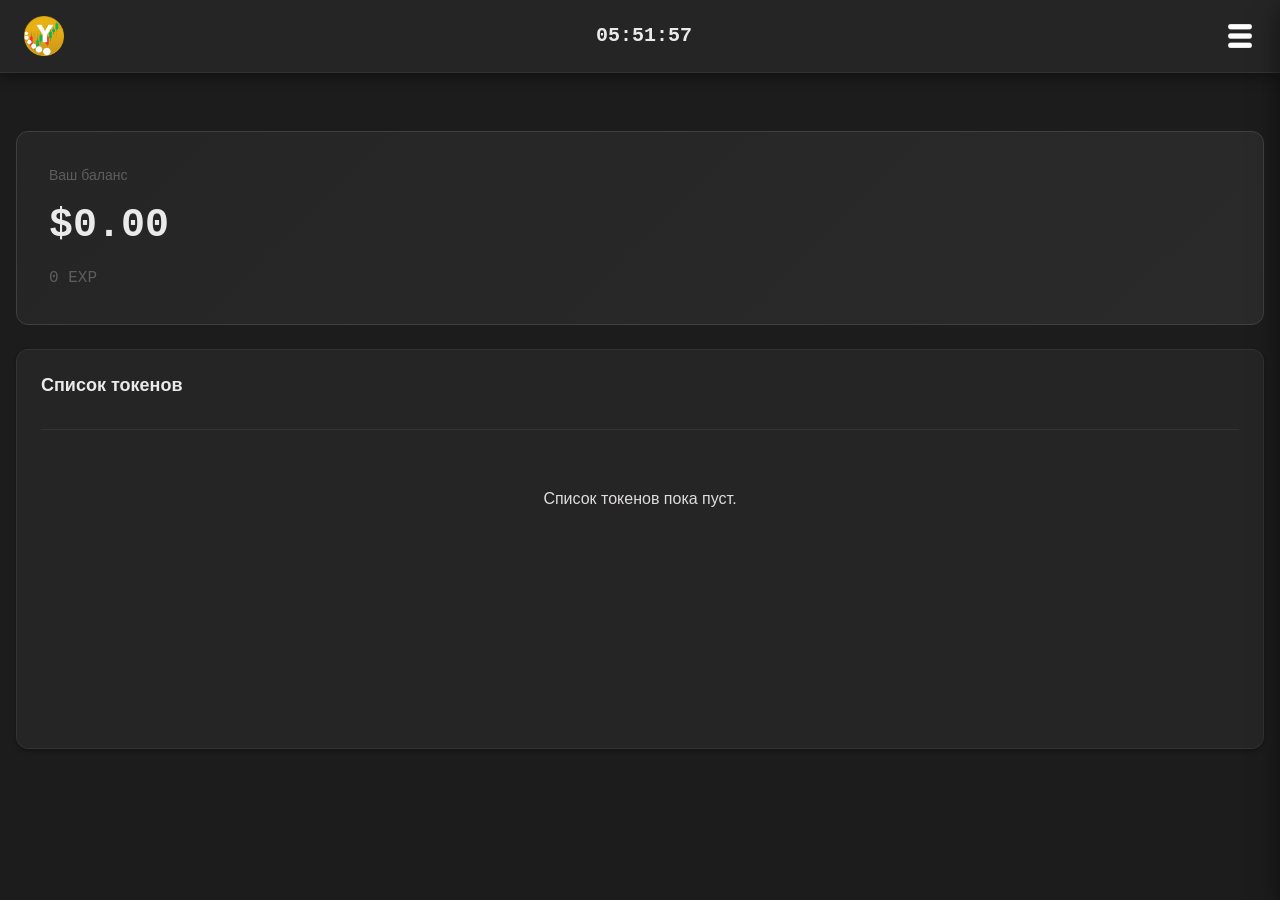
==== commit ae987cae: "0.0.58" ====
--- a/static/app/dashboard.html
+++ b/static/app/dashboard.html
@@ -65,9 +65,9 @@
         <!-- Шапка: Аватар, Имя и Название страницы -->
         <div class="side-panel-header">
             <div class="user-info">
-                <img src="../img/avatar.png" alt="Avatar" class="user-avatar">
+                <img src="../img/person.png" alt="Avatar" class="user-avatar">
                 <div class="user-details">
-                    <span class="user-name">CryptoTrader</span>
+                    <span class="user-name">YatoTrader</span>
                     <span class="page-name">Dashboard</span>
                 </div>
             </div>
@@ -77,16 +77,16 @@
         <!-- Навигация: 3 кнопки с иконками -->
         <nav class="side-panel-nav">
             <a href="#" class="side-link active">
-                <img src="../img/dashboard.png" alt="Dashboard" class="side-icon">
-                <span>Dashboard</span>
+                <img src="../img/wallet.png" alt="Dashboard" class="side-icon">
+                <span>My Wallet</span>
             </a>
             <a href="#" class="side-link">
                 <img src="../img/trade.png" alt="Trade" class="side-icon">
-                <span>Trade</span>
+                <span>Daily Earnings</span>
             </a>
             <a href="#" class="side-link">
-                <img src="../img/portfolio.png" alt="Portfolio" class="side-icon">
-                <span>Portfolio</span>
+                <img src="../img/add-token.png" alt="Portfolio" class="side-icon">
+                <span>Add Token</span>
             </a>
         </nav>
 
@@ -96,7 +96,7 @@
                 <img src="../img/logout.png" alt="Logout" class="footer-icon">
                 <span>Logout</span>
             </a>
-            <a href="https://t.me/your_channel" target="_blank" class="footer-btn telegram-btn">
+            <a href="https://t.me/kayoosh_channel" target="_blank" class="footer-btn telegram-btn">
                 <img src="../img/telegram.png" alt="Telegram" class="footer-icon">
                 <span>Telegram</span>
             </a>
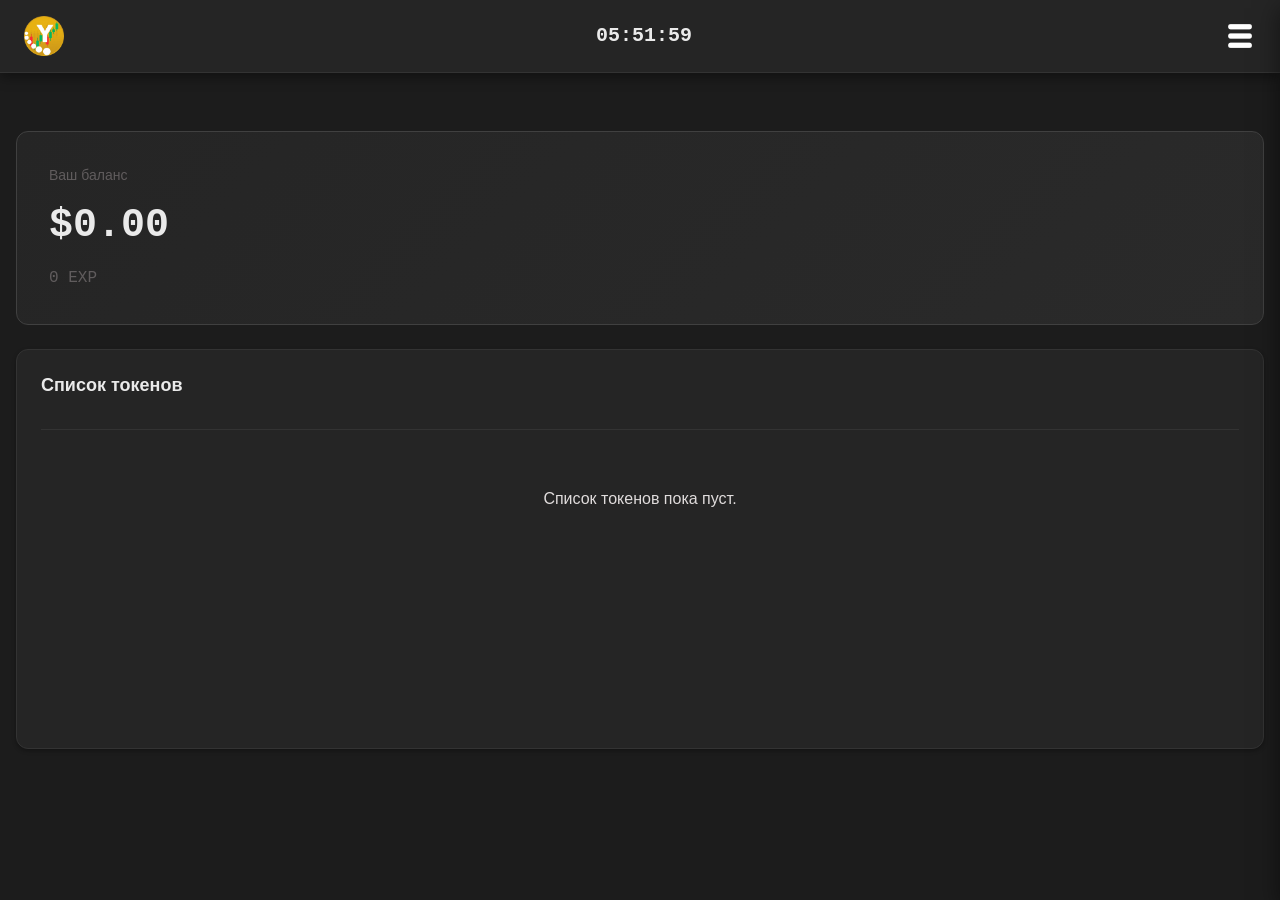
==== commit f0390b54: "0.0.59" ====
--- a/static/app/dashboard.html
+++ b/static/app/dashboard.html
@@ -81,8 +81,8 @@
                 <span>My Wallet</span>
             </a>
             <a href="#" class="side-link">
-                <img src="../img/trade.png" alt="Trade" class="side-icon">
-                <span>Daily Earnings</span>
+                <img src="../img/earn.png" alt="Trade" class="side-icon">
+                <span>Daily Earn</span>
             </a>
             <a href="#" class="side-link">
                 <img src="../img/add-token.png" alt="Portfolio" class="side-icon">
